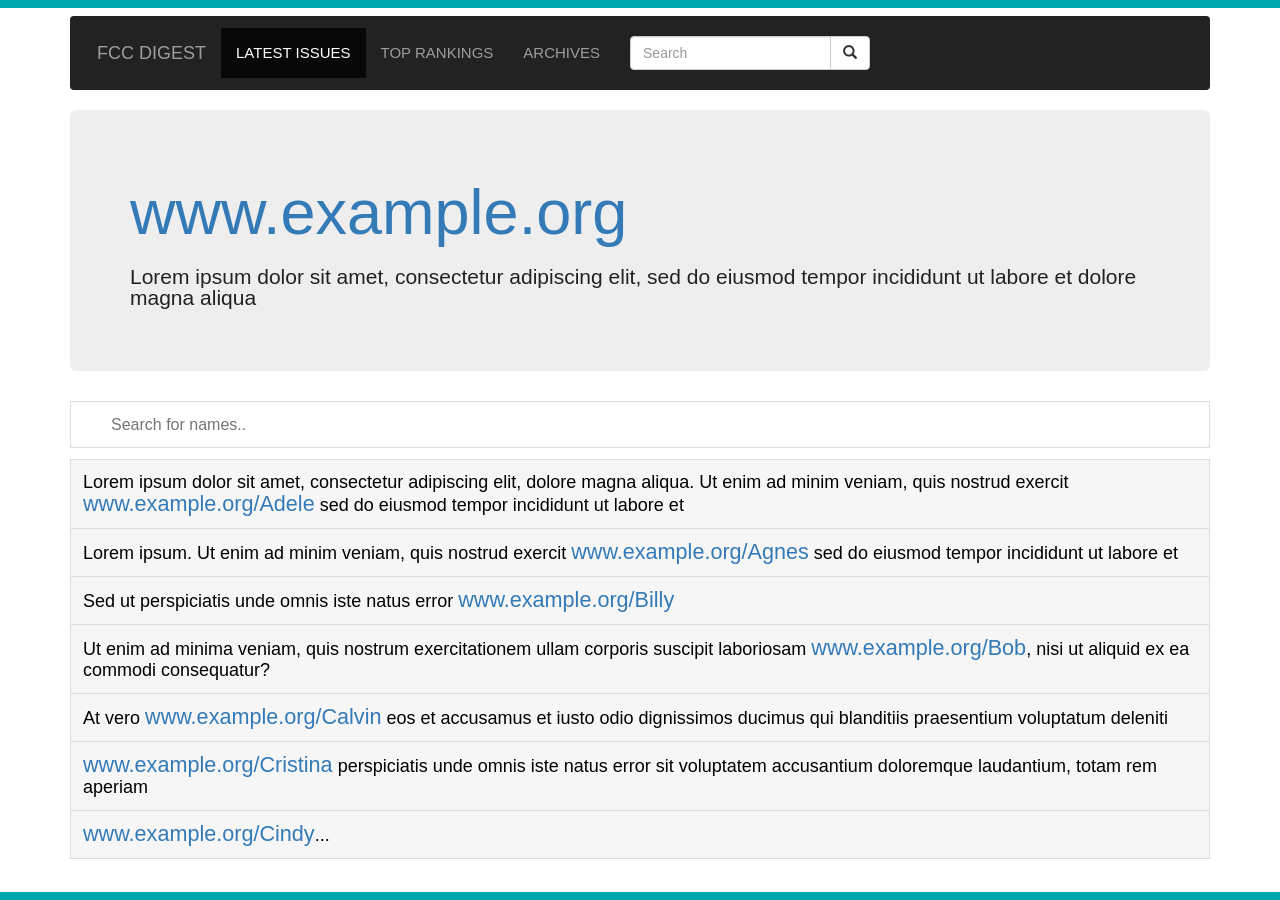
==== reference.html @ cb33bf66 "draft: first commit" ====
<!doctype html>

<html lang="en">

<head>
    <meta charset="utf-8">

    <title>FreeCodeCamp Digest</title>
    <meta name="description" content="FreeCodeCamp Digest">
    <meta name="Evaristo" content="SitePoint">

    <!-- Latest compiled and minified CSS -->
    <link rel="stylesheet" href="https://maxcdn.bootstrapcdn.com/bootstrap/3.3.7/css/bootstrap.min.css">
    <!--[if lt IE 9]>
    <script src="https://cdnjs.cloudflare.com/ajax/libs/html5shiv/3.7.3/html5shiv.js"></script>
  <![endif]-->
    <!--<link rel="stylesheet" href="css/styles.css?v=1.0">-->
    <link rel="stylesheet" href="css/styles2.css">
</head>

<body class="news index">

    <header>
        <!--            <div class="navbar easybar">
                <div class="menulinks" style="cursor:pointer" onclick="window.location.href='/'">
                    <a href="/"></a>
                </div>
                <div class="menulink"><a href="*" class="archives">ARCHIVES</a>
                    <span class="divisor">|</span>
                    <a href="*" class="search">SEARCH</a></div>
            </div>

-->
        <div class="container">

            <nav class="navbar navbar-inverse easybar">
                <!--http://stackoverflow.com/questions/18529274/change-navbar-color-in-twitter-bootstrap-3-->
                <div class="container-fluid">

                    <div class="navbar-header">
                        <a class="navbar-brand" href="index.html">FCC Digest</a>
                    </div>

                    <ul class="nav navbar-nav">
                        <li class="active"><a href="index.html">Latest Issues</a></li>
                        <li><a href="list.html">Top Rankings</a></li>
                        <li><a href="reference.html">Archives</a></li>
                    </ul>


                    <form class="navbar-form navbar-left easybar">
                        <div class="input-group">
                            <input type="text" class="form-control" placeholder="Search">
                            <div class="input-group-btn">
                                <button class="btn btn-default" type="submit">
<i class="glyphicon glyphicon-search"></i>
</button>
                            </div>
                        </div>
                    </form>

                </div>

            </nav>

        </div>

    </header>

    <main class="rankingpage">
        <div class="container">
            <div class="jumbotron jbtrchart">
                <h1><a href='#'>www.example.org</a></h1>
                <p>Lorem ipsum dolor sit amet, consectetur adipiscing elit, sed do eiusmod tempor incididunt ut labore et dolore magna aliqua</p>
                <p></p>
            </div>
            <!--<p>This is some text.</p>
            <p>This is another text.</p>-->
        </div>
    </main>

    <section>
        <div class=container>
            <input type="text" id="myInput" onkeyup="myFunction()" placeholder="Search for names..">

            <ul id="myUL2">
                <li>Lorem ipsum dolor sit amet, consectetur adipiscing elit, dolore magna aliqua. Ut enim ad minim veniam, quis nostrud exercit <a href="#"><span style='font-size:120%;'>www.example.org/Adele</span></a> sed do eiusmod tempor incididunt ut
                    labore et </li>
                <li>Lorem ipsum. Ut enim ad minim veniam, quis nostrud exercit <a href="#"><span style='font-size:120%;'>www.example.org/Agnes</span></a> sed do eiusmod tempor incididunt ut labore et </li>
                <li>Sed ut perspiciatis unde omnis iste natus error <a href="#"><span style='font-size:120%;'>www.example.org/Billy</span></a></li>
                <li>Ut enim ad minima veniam, quis nostrum exercitationem ullam corporis suscipit laboriosam <a href="#"><span style='font-size:120%;'>www.example.org/Bob</span></a>, nisi ut aliquid ex ea commodi consequatur?</li>
                <li>At vero <a href="#"><span style='font-size:120%;'>www.example.org/Calvin</span></a> eos et accusamus et iusto odio dignissimos ducimus qui blanditiis praesentium voluptatum deleniti</li>
                <li><a href="#"><span style='font-size:120%;'>www.example.org/Cristina</span></a> perspiciatis unde omnis iste natus error sit voluptatem accusantium doloremque laudantium, totam rem aperiam</li>
                <li><a href="#"><span style='font-size:120%;'>www.example.org/Cindy</span></a>...</li>
            </ul>
        </div>
    </section>

    <footer></footer>

    <div id="b-b"></div>







    <!-- jQuery library -->
    <script src="https://ajax.googleapis.com/ajax/libs/jquery/3.2.1/jquery.min.js"></script>
    <!-- Latest compiled JavaScript -->
    <script src="https://maxcdn.bootstrapcdn.com/bootstrap/3.3.7/js/bootstrap.min.js"></script>
    <!--<script src="js/scripts.js"></script>-->
    <script>
        function myFunction() {
            // Declare variables
            var input, filter, ul, li, a, i;
            input = document.getElementById('myInput');
            filter = input.value.toUpperCase();
            ul = document.getElementById("myUL2");
            li = ul.getElementsByTagName('li');

            // Loop through all list items, and hide those who don't match the search query
            for (i = 0; i < li.length; i++) {
                a = li[i].getElementsByTagName("a")[0];
                if (a.innerHTML.toUpperCase().indexOf(filter) > -1) {
                    li[i].style.display = "";
                } else {
                    li[i].style.display = "none";
                }
            }
        }
    </script>
</body>

</html>
---- css/styles.css ----
body.news.index {
    border-top-color: #00a9ae;
}

body {
    font-family: "Helevetica Neue", Arial;
    font-size: 15px;
    border-top: 8px solid #f4f4f4;
    position: relative;
    color: #222222;
    margin: 0px;
    line-height: 1.4em;
    padding-top: 8px;
    min-height: 100vh;
    display: block;
}

* {
    box-sizing: border-box;
}

div.easybar {
    padding: 12px;
    font-size: 15px;
    text-transform: uppercase;
    position: relative;
    /**float: left;
    line-height: 1.0em;
    font-weight: 500;**/
}

header {
    text-align: center;
}
---- css/styles2.css ----
/**https://bootstrapbay.com/blog/customize-bootstrap/**/

body.news.index {
    border-top-color: #00a9ae;
    border-bottom-color: #00a9ae;
}

body {
    font-family: "Helevetica Neue", Arial;
    font-size: 15px;
    border-top: 8px solid #f4f4f4;
    position: relative;
    color: #222222;
    margin: 0px;
    line-height: 1.4em;
    padding-top: 8px;
    min-height: 100vh;
    display: block;
}

* {
    box-sizing: border-box;
}

.navbar {
    border: 0px;
}

nav.easybar {
    padding: 12px;
    font-size: 15px;
    text-transform: uppercase;
    position: relative;
    /**float: left;
    line-height: 1.0em;
    font-weight: 500;**/
}

header {
    text-align: center;
}

#b-b {
    background-color: #00a9ae;
    position: absolute;
    bottom: 0px;
    height: 8px;
    width: 100%;
}

H1 {
    color: #00a9ae;
    line-height: 1.4em;
    font-size: 2.5em;
    font-weight: 300;
    display: block;
    font-size: 2em;
    -webkit-margin-before: 0.67em;
    -webkit-margin-after: 0.67em;
    -webkit-margin-start: 0px;
    -webkit-margin-end: 0px;
}

H1,
H2,
H3 {
    margin: 10px 0 10px 0;
}

column2 {
    -webkit-column-count: 2;
    -moz-column-count: 2;
    column-count: 2;
}

.columns {
    /* -webkit-column-gap: 20px; */
    -moz-column-gap: 20px;
    column-gap: 20px;
}

.recentlinks {
    padding: 3px;
    border: 1px solid #ccc;
    margin: 0px;
    border-radius: 5px;
}


/*.jbtrchart {
    max-height: 50px;
}*/

.chart {
    width: 100%;
    max-height: 100px;
}


/*------------------------------------------------------*/

#myInput {
    background-image: url('/css/searchicon.png');
    /* Add a search icon to input */
    background-position: 10px 12px;
    /* Position the search icon */
    background-repeat: no-repeat;
    /* Do not repeat the icon image */
    width: 100%;
    /* Full-width */
    font-size: 16px;
    /* Increase font-size */
    padding: 12px 20px 12px 40px;
    /* Add some padding */
    border: 1px solid #ddd;
    /* Add a grey border */
    margin-bottom: 12px;
    /* Add some space below the input */
}

#myUL,
#myUL2 {
    /* Remove default list styling */
    list-style-type: none;
    padding: 0;
    margin: 0;
}

#myUL li a {
    border: 1px solid #ddd;
    /* Add a border to all links */
    margin-top: -1px;
    /* Prevent double borders */
    background-color: #f6f6f6;
    /* Grey background color */
    padding: 12px;
    /* Add some padding */
    text-decoration: none;
    /* Remove default text underline */
    font-size: 18px;
    /* Increase the font-size */
    color: black;
    /* Add a black text color */
    display: block;
    /* Make it into a block element to fill the whole list */
}

#myUL li a.header {
    background-color: #e2e2e2;
    /* Add a darker background color for headers */
    cursor: default;
    /* Change cursor style */
}

#myUL li a:hover:not(.header) {
    background-color: #eee;
    /* Add a hover effect to all links, except for headers */
}

#myUL2 li {
    border: 1px solid #ddd;
    /* Add a border to all links */
    margin-top: -1px;
    /* Prevent double borders */
    background-color: #f6f6f6;
    /* Grey background color */
    padding: 12px;
    /* Add some padding */
    text-decoration: none;
    /* Remove default text underline */
    font-size: 18px;
    /* Increase the font-size */
    color: black;
    /* Add a black text color */
    display: block;
    /* Make it into a block element to fill the whole list */
}
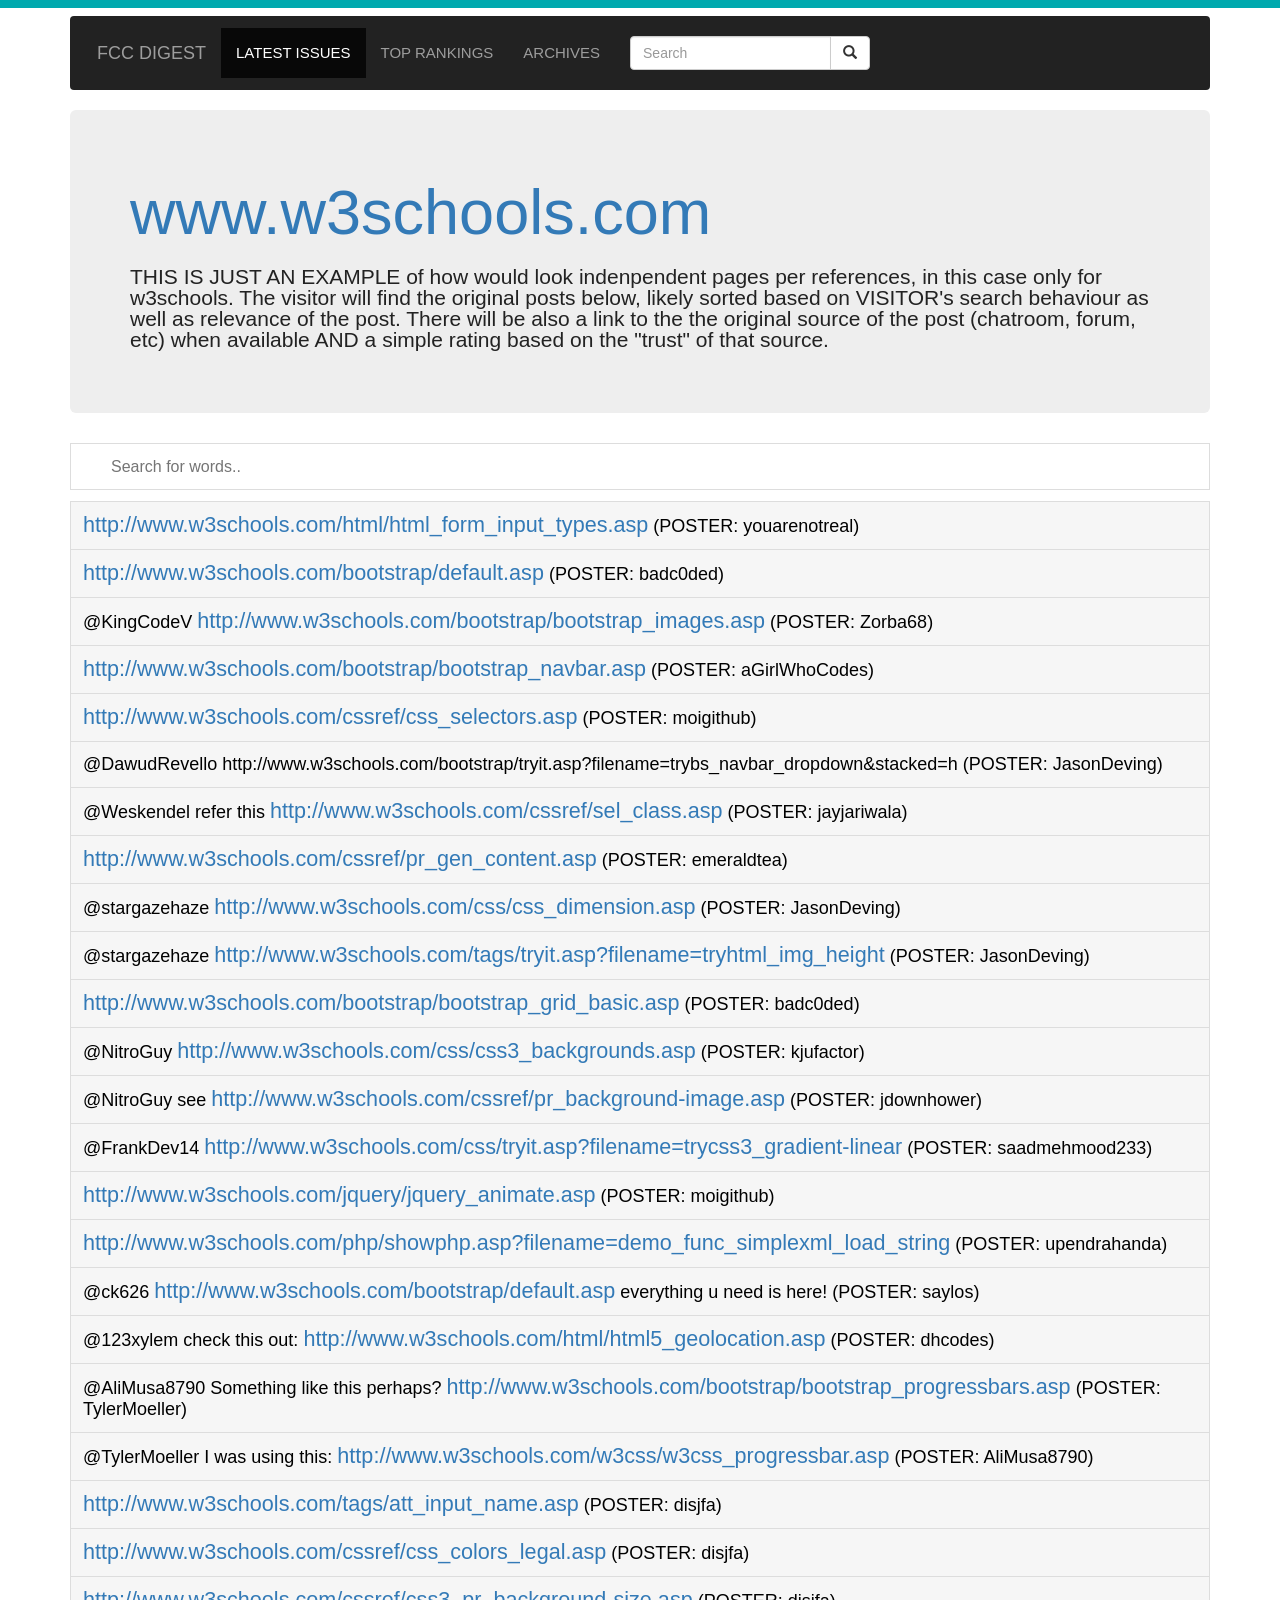
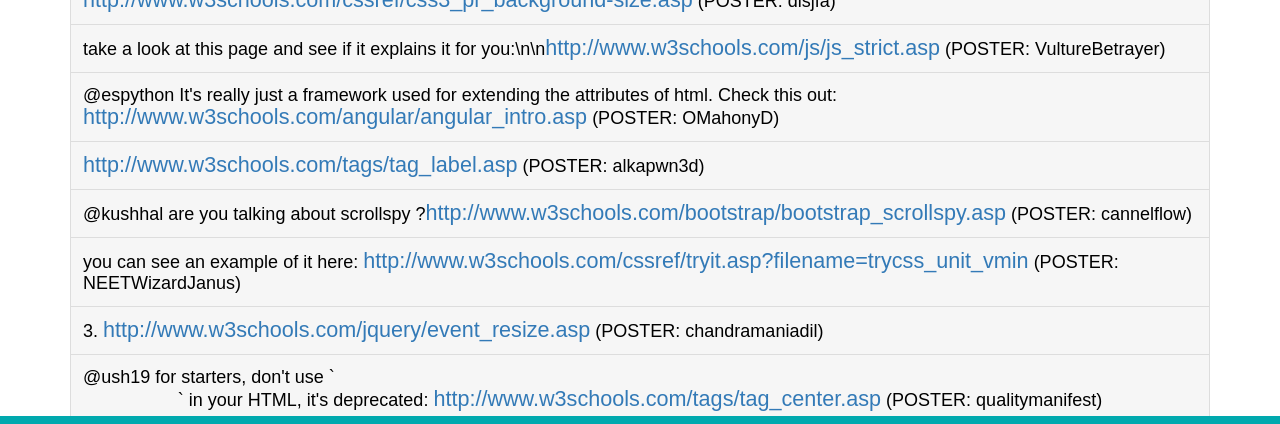
==== commit 6e955ade: "draft: using 'real data'; adding some user stories" ====
--- a/reference.html
+++ b/reference.html
@@ -43,7 +43,7 @@
 
                     <ul class="nav navbar-nav">
                         <li class="active"><a href="index.html">Latest Issues</a></li>
-                        <li><a href="list.html">Top Rankings</a></li>
+                        <li><a href="table.html">Top Rankings</a></li>
                         <li><a href="reference.html">Archives</a></li>
                     </ul>
 
@@ -70,8 +70,10 @@
     <main class="rankingpage">
         <div class="container">
             <div class="jumbotron jbtrchart">
-                <h1><a href='#'>www.example.org</a></h1>
-                <p>Lorem ipsum dolor sit amet, consectetur adipiscing elit, sed do eiusmod tempor incididunt ut labore et dolore magna aliqua</p>
+                <!--<h1><a href='#'>www.example.org</a></h1>-->
+                <h1><a href='#'>www.w3schools.com</a></h1>
+                <p>THIS IS JUST AN EXAMPLE of how would look indenpendent pages per references, in this case only for w3schools. The visitor will find the original posts below, likely sorted based on VISITOR's search behaviour as well as relevance of the
+                    post. There will be also a link to the the original source of the post (chatroom, forum, etc) when available AND a simple rating based on the "trust" of that source.</p>
                 <p></p>
             </div>
             <!--<p>This is some text.</p>
@@ -81,17 +83,48 @@
 
     <section>
         <div class=container>
-            <input type="text" id="myInput" onkeyup="myFunction()" placeholder="Search for names..">
+            <input type="text" id="myInput" onkeyup="myFunction()" placeholder="Search for words..">
 
             <ul id="myUL2">
-                <li>Lorem ipsum dolor sit amet, consectetur adipiscing elit, dolore magna aliqua. Ut enim ad minim veniam, quis nostrud exercit <a href="#"><span style='font-size:120%;'>www.example.org/Adele</span></a> sed do eiusmod tempor incididunt ut
+                <li><a href='#'><span style='font-size:120%;'>http://www.w3schools.com/html/html_form_input_types.asp</span></a> (POSTER: youarenotreal)</li>
+                <li><a href='#'><span style='font-size:120%;'>http://www.w3schools.com/bootstrap/default.asp</span></a> (POSTER: badc0ded)</li>
+                <li>@KingCodeV <a href='#'><span style='font-size:120%;'>http://www.w3schools.com/bootstrap/bootstrap_images.asp</span></a> (POSTER: Zorba68)</li>
+                <li><a href='#'><span style='font-size:120%;'>http://www.w3schools.com/bootstrap/bootstrap_navbar.asp</span></a> (POSTER: aGirlWhoCodes)</li>
+                <li><a href='#'><span style='font-size:120%;'>http://www.w3schools.com/cssref/css_selectors.asp</span></a> (POSTER: moigithub)</li>
+                <li>@DawudRevello http://www.w3schools.com/bootstrap/tryit.asp?filename=trybs_navbar_dropdown&stacked=h (POSTER: JasonDeving)</li>
+                <li>@Weskendel refer this <a href='#'><span style='font-size:120%;'>http://www.w3schools.com/cssref/sel_class.asp</span></a> (POSTER: jayjariwala)</li>
+                <li><a href='#'><span style='font-size:120%;'>http://www.w3schools.com/cssref/pr_gen_content.asp</span></a> (POSTER: emeraldtea)</li>
+                <li>@stargazehaze <a href='#'><span style='font-size:120%;'>http://www.w3schools.com/css/css_dimension.asp</span></a> (POSTER: JasonDeving)</li>
+                <li>@stargazehaze <a href='#'><span style='font-size:120%;'>http://www.w3schools.com/tags/tryit.asp?filename=tryhtml_img_height</span></a> (POSTER: JasonDeving)</li>
+                <li><a href='#'><span style='font-size:120%;'>http://www.w3schools.com/bootstrap/bootstrap_grid_basic.asp</span></a> (POSTER: badc0ded)</li>
+                <li>@NitroGuy <a href='#'><span style='font-size:120%;'>http://www.w3schools.com/css/css3_backgrounds.asp</span></a> (POSTER: kjufactor)</li>
+                <li>@NitroGuy see <a href='#'><span style='font-size:120%;'>http://www.w3schools.com/cssref/pr_background-image.asp</span></a> (POSTER: jdownhower)</li>
+                <li>@FrankDev14 <a href='#'><span style='font-size:120%;'>http://www.w3schools.com/css/tryit.asp?filename=trycss3_gradient-linear</span></a> (POSTER: saadmehmood233)</li>
+                <li><a href='#'><span style='font-size:120%;'>http://www.w3schools.com/jquery/jquery_animate.asp</span></a> (POSTER: moigithub)</li>
+                <li><a href='#'><span style='font-size:120%;'>http://www.w3schools.com/php/showphp.asp?filename=demo_func_simplexml_load_string</span></a> (POSTER: upendrahanda)</li>
+                <li>@ck626 <a href='#'><span style='font-size:120%;'>http://www.w3schools.com/bootstrap/default.asp</span></a> everything u need is here! (POSTER: saylos)</li>
+                <li>@123xylem check this out: <a href='#'><span style='font-size:120%;'>http://www.w3schools.com/html/html5_geolocation.asp</span></a> (POSTER: dhcodes)</li>
+                <li>@AliMusa8790 Something like this perhaps? <a href='#'><span style='font-size:120%;'>http://www.w3schools.com/bootstrap/bootstrap_progressbars.asp</span></a> (POSTER: TylerMoeller)</li>
+                <li>@TylerMoeller I was using this: <a href='#'><span style='font-size:120%;'>http://www.w3schools.com/w3css/w3css_progressbar.asp</span></a> (POSTER: AliMusa8790)</li>
+                <li><a href='#'><span style='font-size:120%;'>http://www.w3schools.com/tags/att_input_name.asp</span></a> (POSTER: disjfa)</li>
+                <li><a href='#'><span style='font-size:120%;'>http://www.w3schools.com/cssref/css_colors_legal.asp</span></a> (POSTER: disjfa)</li>
+                <li><a href='#'><span style='font-size:120%;'>http://www.w3schools.com/cssref/css3_pr_background-size.asp</span></a> (POSTER: disjfa)</li>
+                <li>take a look at this page and see if it explains it for you:\n\n<a href='#'><span style='font-size:120%;'>http://www.w3schools.com/js/js_strict.asp</span></a> (POSTER: VultureBetrayer)</li>
+                <li>@espython It's really just a framework used for extending the attributes of html. Check this out: <a href='#'><span style='font-size:120%;'>http://www.w3schools.com/angular/angular_intro.asp</span></a> (POSTER: OMahonyD)</li>
+                <li><a href='#'><span style='font-size:120%;'>http://www.w3schools.com/tags/tag_label.asp</span></a> (POSTER: alkapwn3d)</li>
+                <li>@kushhal are you talking about scrollspy ?<a href='#'><span style='font-size:120%;'>http://www.w3schools.com/bootstrap/bootstrap_scrollspy.asp</span></a> (POSTER: cannelflow)</li>
+                <li>you can see an example of it here: <a href='#'><span style='font-size:120%;'>http://www.w3schools.com/cssref/tryit.asp?filename=trycss_unit_vmin</span></a> (POSTER: NEETWizardJanus)</li>
+                <li>3. <a href='#'><span style='font-size:120%;'>http://www.w3schools.com/jquery/event_resize.asp</span></a> (POSTER: chandramaniadil)</li>
+                <li>@ush19 for starters, don't use `
+                    <center>` in your HTML, it's deprecated: <a href='#'><span style='font-size:120%;'>http://www.w3schools.com/tags/tag_center.asp</span></a> (POSTER: qualitymanifest)</li>
+                <!--<li>Lorem ipsum dolor sit amet, consectetur adipiscing elit, dolore magna aliqua. Ut enim ad minim veniam, quis nostrud exercit <a href="#"><span style='font-size:120%;'>www.example.org/Adele</span></a> sed do eiusmod tempor incididunt ut
                     labore et </li>
                 <li>Lorem ipsum. Ut enim ad minim veniam, quis nostrud exercit <a href="#"><span style='font-size:120%;'>www.example.org/Agnes</span></a> sed do eiusmod tempor incididunt ut labore et </li>
                 <li>Sed ut perspiciatis unde omnis iste natus error <a href="#"><span style='font-size:120%;'>www.example.org/Billy</span></a></li>
                 <li>Ut enim ad minima veniam, quis nostrum exercitationem ullam corporis suscipit laboriosam <a href="#"><span style='font-size:120%;'>www.example.org/Bob</span></a>, nisi ut aliquid ex ea commodi consequatur?</li>
                 <li>At vero <a href="#"><span style='font-size:120%;'>www.example.org/Calvin</span></a> eos et accusamus et iusto odio dignissimos ducimus qui blanditiis praesentium voluptatum deleniti</li>
                 <li><a href="#"><span style='font-size:120%;'>www.example.org/Cristina</span></a> perspiciatis unde omnis iste natus error sit voluptatem accusantium doloremque laudantium, totam rem aperiam</li>
-                <li><a href="#"><span style='font-size:120%;'>www.example.org/Cindy</span></a>...</li>
+                <li><a href="#"><span style='font-size:120%;'>www.example.org/Cindy</span></a>...</li>-->
             </ul>
         </div>
     </section>
@@ -122,8 +155,9 @@
 
             // Loop through all list items, and hide those who don't match the search query
             for (i = 0; i < li.length; i++) {
-                a = li[i].getElementsByTagName("a")[0];
-                if (a.innerHTML.toUpperCase().indexOf(filter) > -1) {
+                //a = li[i].getElementsByTagName("a")[0];
+                //if (a.innerHTML.toUpperCase().indexOf(filter) > -1) {
+                if (li[i].innerHTML.toUpperCase().indexOf(filter) > -1) {
                     li[i].style.display = "";
                 } else {
                     li[i].style.display = "none";
--- a/css/styles2.css
+++ b/css/styles2.css
@@ -118,43 +118,11 @@
     /* Add some space below the input */
 }
 
-#myUL,
 #myUL2 {
     /* Remove default list styling */
     list-style-type: none;
     padding: 0;
     margin: 0;
-}
-
-#myUL li a {
-    border: 1px solid #ddd;
-    /* Add a border to all links */
-    margin-top: -1px;
-    /* Prevent double borders */
-    background-color: #f6f6f6;
-    /* Grey background color */
-    padding: 12px;
-    /* Add some padding */
-    text-decoration: none;
-    /* Remove default text underline */
-    font-size: 18px;
-    /* Increase the font-size */
-    color: black;
-    /* Add a black text color */
-    display: block;
-    /* Make it into a block element to fill the whole list */
-}
-
-#myUL li a.header {
-    background-color: #e2e2e2;
-    /* Add a darker background color for headers */
-    cursor: default;
-    /* Change cursor style */
-}
-
-#myUL li a:hover:not(.header) {
-    background-color: #eee;
-    /* Add a hover effect to all links, except for headers */
 }
 
 #myUL2 li {
@@ -174,4 +142,41 @@
     /* Add a black text color */
     display: block;
     /* Make it into a block element to fill the whole list */
+}
+
+#myTable {
+    border-collapse: collapse;
+    /* Collapse borders */
+    width: 100%;
+    /* Full-width */
+    border: 1px solid #ddd;
+    /* Add a grey border */
+    font-size: 18px;
+    /* Increase font-size */
+}
+
+#myTable th,
+#myTable td {
+    text-align: left;
+    /* Left-align text */
+    padding: 12px;
+    /* Add padding */
+}
+
+#myTable tr {
+    /* Add a bottom border to all table rows */
+    border-bottom: 1px solid #ddd;
+}
+
+#myTable tr.header,
+#myTable tr:hover {
+    /* Add a grey background color to the table header and on hover */
+    background-color: #f1f1f1;
+}
+
+#myTable td.subheader {
+    background-color: #e2e2e2;
+    /* Add a darker background color for headers */
+    cursor: default;
+    /* Change cursor style */
 }
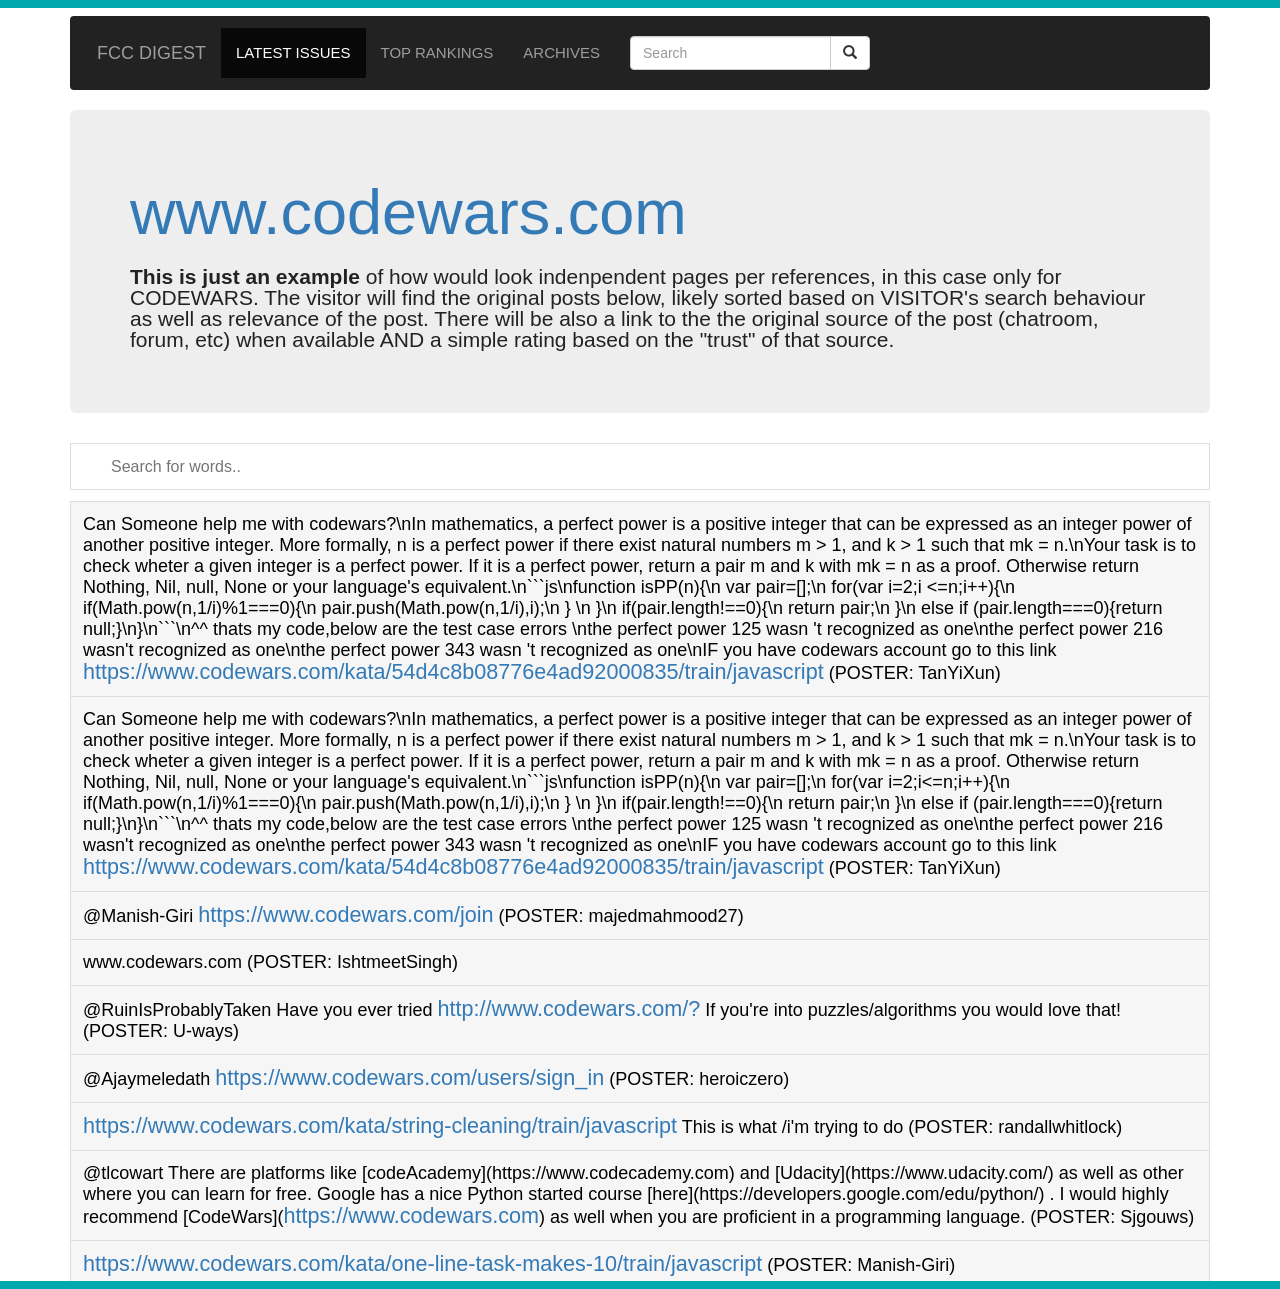
==== commit 4eff5347: "draft: using 'real data'; adding some user stories" ====
--- a/reference.html
+++ b/reference.html
@@ -71,9 +71,10 @@
         <div class="container">
             <div class="jumbotron jbtrchart">
                 <!--<h1><a href='#'>www.example.org</a></h1>-->
-                <h1><a href='#'>www.w3schools.com</a></h1>
-                <p>THIS IS JUST AN EXAMPLE of how would look indenpendent pages per references, in this case only for w3schools. The visitor will find the original posts below, likely sorted based on VISITOR's search behaviour as well as relevance of the
-                    post. There will be also a link to the the original source of the post (chatroom, forum, etc) when available AND a simple rating based on the "trust" of that source.</p>
+                <!--<h1><a href='#'>www.w3schools.com</a></h1>-->
+                <h1><a href='#'>www.codewars.com</a></h1>
+                <p><b>This is just an example</b> of how would look indenpendent pages per references, in this case only for CODEWARS. The visitor will find the original posts below, likely sorted based on VISITOR's search behaviour as well as relevance
+                    of the post. There will be also a link to the the original source of the post (chatroom, forum, etc) when available AND a simple rating based on the "trust" of that source.</p>
                 <p></p>
             </div>
             <!--<p>This is some text.</p>
@@ -86,7 +87,22 @@
             <input type="text" id="myInput" onkeyup="myFunction()" placeholder="Search for words..">
 
             <ul id="myUL2">
-                <li><a href='#'><span style='font-size:120%;'>http://www.w3schools.com/html/html_form_input_types.asp</span></a> (POSTER: youarenotreal)</li>
+                <li>Can Someone help me with codewars?\nIn mathematics, a perfect power is a positive integer that can be expressed as an integer power of another positive integer. More formally, n is a perfect power if there exist natural numbers m > 1,
+                    and k > 1 such that mk = n.\nYour task is to check wheter a given integer is a perfect power. If it is a perfect power, return a pair m and k with mk = n as a proof. Otherwise return Nothing, Nil, null, None or your language's equivalent.\n```js\nfunction
+                    isPP(n){\n var pair=[];\n for(var i=2;i
+                    <=n;i++){\n if(Math.pow(n,1/i)%1===0){\n pair.push(Math.pow(n,1/i),i);\n } \n }\n if(pair.length!==0){\n return pair;\n }\n else if (pair.length===0){return null;}\n}\n```\n^^ thats my code,below are the test case errors \nthe perfect power 125 wasn
+                        't recognized as one\nthe perfect power 216 wasn't recognized as one\nthe perfect power 343 wasn 't recognized as one\nIF you have codewars  account go to this link <a href='# '><span style='font-size:120%;
+                        '>https://www.codewars.com/kata/54d4c8b08776e4ad92000835/train/javascript</span></a> (POSTER: TanYiXun)</li><li>Can Someone help me with codewars?\nIn mathematics, a perfect power is a positive integer that can be expressed as an integer power of another positive integer. More formally, n is a perfect power if there exist natural numbers m > 1, and k > 1 such that mk = n.\nYour task is to check wheter a given integer is a perfect power. If it is a perfect power, return a pair m and k with mk = n as a proof. Otherwise return Nothing, Nil, null, None or your language's equivalent.\n```js\nfunction isPP(n){\n var pair=[];\n for(var i=2;i<=n;i++){\n if(Math.pow(n,1/i)%1===0){\n pair.push(Math.pow(n,1/i),i);\n } \n }\n if(pair.length!==0){\n return pair;\n }\n else if (pair.length===0){return null;}\n}\n```\n^^
+                        thats my code,below are the test case errors \nthe perfect power 125 wasn 't recognized as one\nthe perfect power 216 wasn't recognized as one\nthe perfect power 343 wasn
+                        't recognized as one\nIF you have codewars  account go to this link <a href='# '><span style='font-size:120%; '>https://www.codewars.com/kata/54d4c8b08776e4ad92000835/train/javascript</span></a> (POSTER: TanYiXun)</li><li>@Manish-Giri <a href='# '><span style='font-size:120%;
+                        '>https://www.codewars.com/join</span></a> (POSTER: majedmahmood27)</li><li>www.codewars.com (POSTER: IshtmeetSingh)</li><li>@RuinIsProbablyTaken Have you ever tried <a href='# '><span style='font-size:120%; '>http://www.codewars.com/?</span></a> If you're into puzzles/algorithms you would love that! (POSTER: U-ways)</li>
+                        <li>@Ajaymeledath <a href='#'><span style='font-size:120%;'>https://www.codewars.com/users/sign_in</span></a> (POSTER: heroiczero)</li>
+                        <li> <a href='#'><span style='font-size:120%;'>https://www.codewars.com/kata/string-cleaning/train/javascript</span></a> This is what /i'm trying to do (POSTER: randallwhitlock)</li>
+                        <li>@tlcowart There are platforms like [codeAcademy](https://www.codecademy.com) and [Udacity](https://www.udacity.com/) as well as other where you can learn for free. Google has a nice Python started course [here](https://developers.google.com/edu/python/)
+                            . I would highly recommend [CodeWars](<a href='#'><span style='font-size:120%;'>https://www.codewars.com</span></a>) as well when you are proficient in a programming language. (POSTER: Sjgouws)</li>
+                        <li><a href='#'><span style='font-size:120%;'>https://www.codewars.com/kata/one-line-task-makes-10/train/javascript</span></a> (POSTER: Manish-Giri)</li>
+
+                        <!--<li><a href='#'><span style='font-size:120%;'>http://www.w3schools.com/html/html_form_input_types.asp</span></a> (POSTER: youarenotreal)</li>
                 <li><a href='#'><span style='font-size:120%;'>http://www.w3schools.com/bootstrap/default.asp</span></a> (POSTER: badc0ded)</li>
                 <li>@KingCodeV <a href='#'><span style='font-size:120%;'>http://www.w3schools.com/bootstrap/bootstrap_images.asp</span></a> (POSTER: Zorba68)</li>
                 <li><a href='#'><span style='font-size:120%;'>http://www.w3schools.com/bootstrap/bootstrap_navbar.asp</span></a> (POSTER: aGirlWhoCodes)</li>
@@ -116,8 +132,8 @@
                 <li>you can see an example of it here: <a href='#'><span style='font-size:120%;'>http://www.w3schools.com/cssref/tryit.asp?filename=trycss_unit_vmin</span></a> (POSTER: NEETWizardJanus)</li>
                 <li>3. <a href='#'><span style='font-size:120%;'>http://www.w3schools.com/jquery/event_resize.asp</span></a> (POSTER: chandramaniadil)</li>
                 <li>@ush19 for starters, don't use `
-                    <center>` in your HTML, it's deprecated: <a href='#'><span style='font-size:120%;'>http://www.w3schools.com/tags/tag_center.asp</span></a> (POSTER: qualitymanifest)</li>
-                <!--<li>Lorem ipsum dolor sit amet, consectetur adipiscing elit, dolore magna aliqua. Ut enim ad minim veniam, quis nostrud exercit <a href="#"><span style='font-size:120%;'>www.example.org/Adele</span></a> sed do eiusmod tempor incididunt ut
+                    <center>` in your HTML, it's deprecated: <a href='#'><span style='font-size:120%;'>http://www.w3schools.com/tags/tag_center.asp</span></a> (POSTER: qualitymanifest)</li>-->
+                        <!--<li>Lorem ipsum dolor sit amet, consectetur adipiscing elit, dolore magna aliqua. Ut enim ad minim veniam, quis nostrud exercit <a href="#"><span style='font-size:120%;'>www.example.org/Adele</span></a> sed do eiusmod tempor incididunt ut
                     labore et </li>
                 <li>Lorem ipsum. Ut enim ad minim veniam, quis nostrud exercit <a href="#"><span style='font-size:120%;'>www.example.org/Agnes</span></a> sed do eiusmod tempor incididunt ut labore et </li>
                 <li>Sed ut perspiciatis unde omnis iste natus error <a href="#"><span style='font-size:120%;'>www.example.org/Billy</span></a></li>
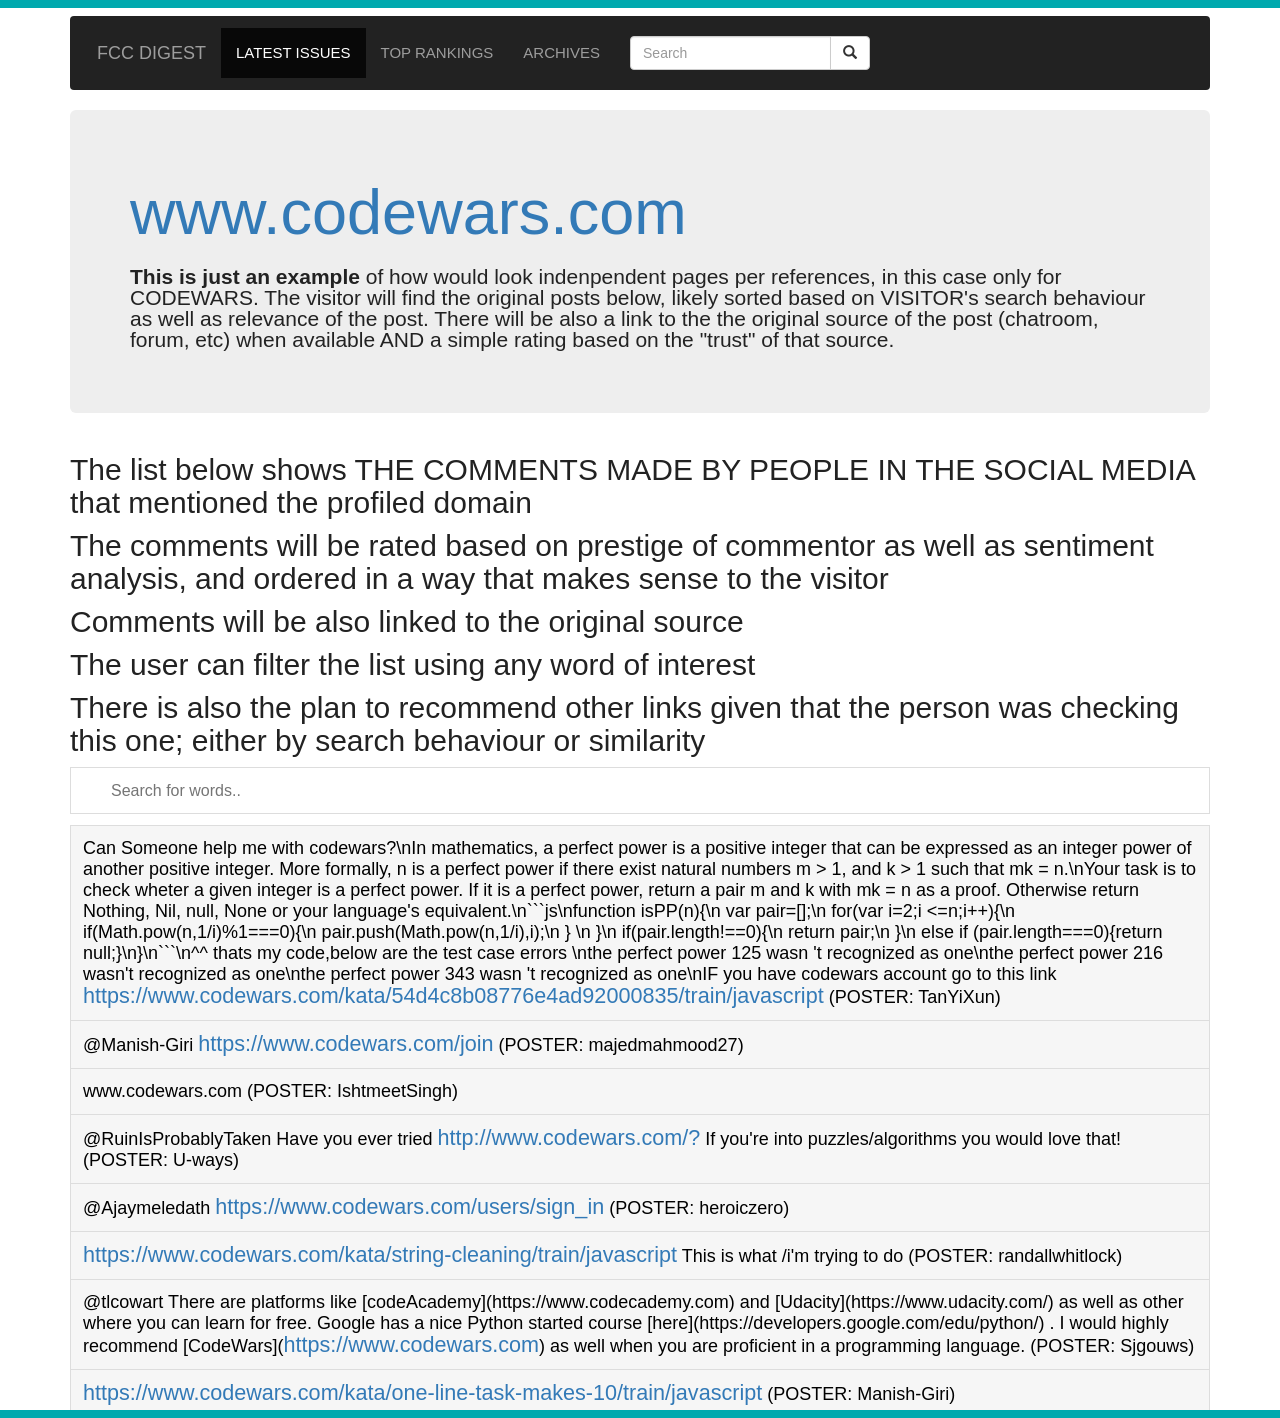
==== commit 7abee292: "draft: using 'real data'; adding some user stories" ====
--- a/reference.html
+++ b/reference.html
@@ -84,6 +84,12 @@
 
     <section>
         <div class=container>
+
+            <h2>The list below shows THE COMMENTS MADE BY PEOPLE IN THE SOCIAL MEDIA that mentioned the profiled domain</h2>
+            <h2>The comments will be rated based on prestige of commentor as well as sentiment analysis, and ordered in a way that makes sense to the visitor</h2>
+            <h2>Comments will be also linked to the original source</h2>
+            <h2>The user can filter the list using any word of interest</h2>
+            <h2>There is also the plan to recommend other links given that the person was checking this one; either by search behaviour or similarity</h2>
             <input type="text" id="myInput" onkeyup="myFunction()" placeholder="Search for words..">
 
             <ul id="myUL2">
@@ -91,11 +97,10 @@
                     and k > 1 such that mk = n.\nYour task is to check wheter a given integer is a perfect power. If it is a perfect power, return a pair m and k with mk = n as a proof. Otherwise return Nothing, Nil, null, None or your language's equivalent.\n```js\nfunction
                     isPP(n){\n var pair=[];\n for(var i=2;i
                     <=n;i++){\n if(Math.pow(n,1/i)%1===0){\n pair.push(Math.pow(n,1/i),i);\n } \n }\n if(pair.length!==0){\n return pair;\n }\n else if (pair.length===0){return null;}\n}\n```\n^^ thats my code,below are the test case errors \nthe perfect power 125 wasn
-                        't recognized as one\nthe perfect power 216 wasn't recognized as one\nthe perfect power 343 wasn 't recognized as one\nIF you have codewars  account go to this link <a href='# '><span style='font-size:120%;
-                        '>https://www.codewars.com/kata/54d4c8b08776e4ad92000835/train/javascript</span></a> (POSTER: TanYiXun)</li><li>Can Someone help me with codewars?\nIn mathematics, a perfect power is a positive integer that can be expressed as an integer power of another positive integer. More formally, n is a perfect power if there exist natural numbers m > 1, and k > 1 such that mk = n.\nYour task is to check wheter a given integer is a perfect power. If it is a perfect power, return a pair m and k with mk = n as a proof. Otherwise return Nothing, Nil, null, None or your language's equivalent.\n```js\nfunction isPP(n){\n var pair=[];\n for(var i=2;i<=n;i++){\n if(Math.pow(n,1/i)%1===0){\n pair.push(Math.pow(n,1/i),i);\n } \n }\n if(pair.length!==0){\n return pair;\n }\n else if (pair.length===0){return null;}\n}\n```\n^^
-                        thats my code,below are the test case errors \nthe perfect power 125 wasn 't recognized as one\nthe perfect power 216 wasn't recognized as one\nthe perfect power 343 wasn
-                        't recognized as one\nIF you have codewars  account go to this link <a href='# '><span style='font-size:120%; '>https://www.codewars.com/kata/54d4c8b08776e4ad92000835/train/javascript</span></a> (POSTER: TanYiXun)</li><li>@Manish-Giri <a href='# '><span style='font-size:120%;
-                        '>https://www.codewars.com/join</span></a> (POSTER: majedmahmood27)</li><li>www.codewars.com (POSTER: IshtmeetSingh)</li><li>@RuinIsProbablyTaken Have you ever tried <a href='# '><span style='font-size:120%; '>http://www.codewars.com/?</span></a> If you're into puzzles/algorithms you would love that! (POSTER: U-ways)</li>
+                        't recognized as one\nthe perfect power 216 wasn't recognized as one\nthe perfect power 343 wasn 't recognized as one\nIF you have codewars  account go to this link <a href='# '><span style='font-size:120%; '>https://www.codewars.com/kata/54d4c8b08776e4ad92000835/train/javascript</span></a> (POSTER: TanYiXun)</li>
+                        <li>@Manish-Giri <a href='# '><span style='font-size:120%; '>https://www.codewars.com/join</span></a> (POSTER: majedmahmood27)</li>
+                        <li>www.codewars.com (POSTER: IshtmeetSingh)</li>
+                        <li>@RuinIsProbablyTaken Have you ever tried <a href='# '><span style='font-size:120%; '>http://www.codewars.com/?</span></a> If you're into puzzles/algorithms you would love that! (POSTER: U-ways)</li>
                         <li>@Ajaymeledath <a href='#'><span style='font-size:120%;'>https://www.codewars.com/users/sign_in</span></a> (POSTER: heroiczero)</li>
                         <li> <a href='#'><span style='font-size:120%;'>https://www.codewars.com/kata/string-cleaning/train/javascript</span></a> This is what /i'm trying to do (POSTER: randallwhitlock)</li>
                         <li>@tlcowart There are platforms like [codeAcademy](https://www.codecademy.com) and [Udacity](https://www.udacity.com/) as well as other where you can learn for free. Google has a nice Python started course [here](https://developers.google.com/edu/python/)
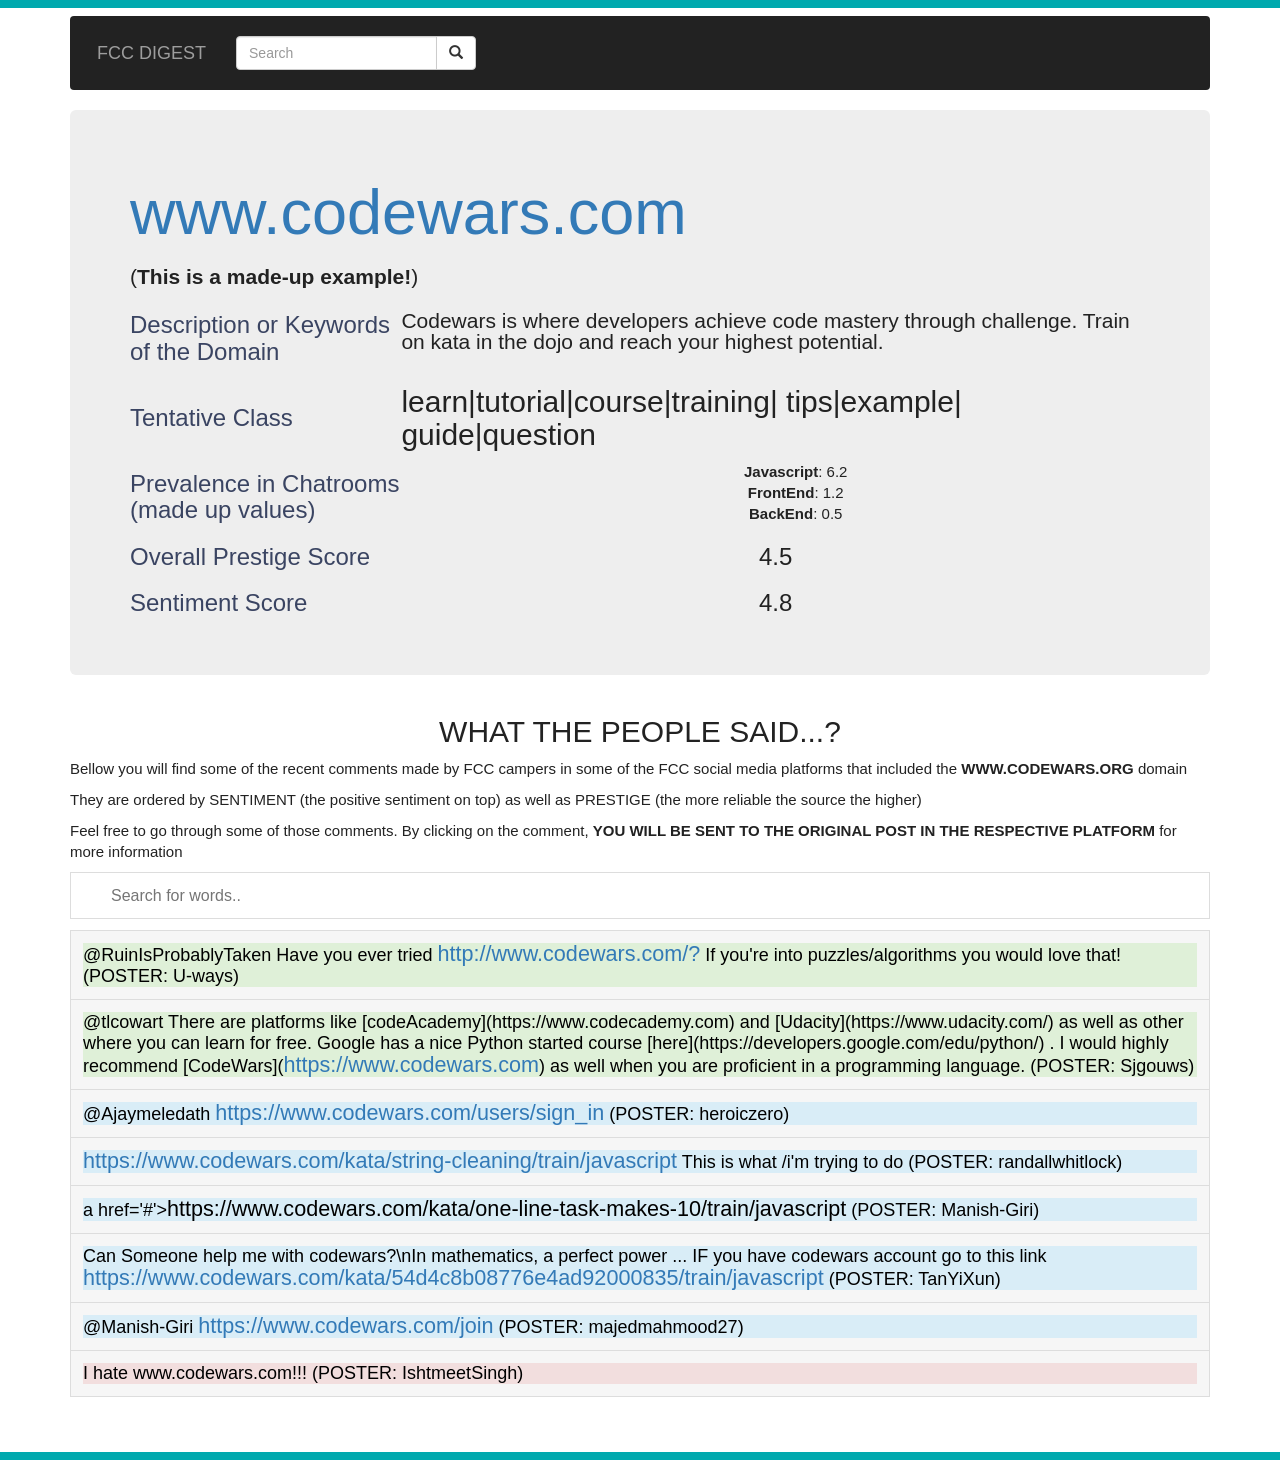
==== commit e097b85b: "draft: js+bend+fend; improving design sketch" ====
--- a/reference.html
+++ b/reference.html
@@ -40,12 +40,6 @@
                     <div class="navbar-header">
                         <a class="navbar-brand" href="index.html">FCC Digest</a>
                     </div>
-
-                    <ul class="nav navbar-nav">
-                        <li class="active"><a href="index.html">Latest Issues</a></li>
-                        <li><a href="table.html">Top Rankings</a></li>
-                        <li><a href="reference.html">Archives</a></li>
-                    </ul>
 
 
                     <form class="navbar-form navbar-left easybar">
@@ -73,9 +67,54 @@
                 <!--<h1><a href='#'>www.example.org</a></h1>-->
                 <!--<h1><a href='#'>www.w3schools.com</a></h1>-->
                 <h1><a href='#'>www.codewars.com</a></h1>
-                <p><b>This is just an example</b> of how would look indenpendent pages per references, in this case only for CODEWARS. The visitor will find the original posts below, likely sorted based on VISITOR's search behaviour as well as relevance
-                    of the post. There will be also a link to the the original source of the post (chatroom, forum, etc) when available AND a simple rating based on the "trust" of that source.</p>
-                <p></p>
+                <p>(<b>This is a made-up example!</b>)</p>
+                <table>
+                    <tr>
+                        <td>
+                            <h3 style='color:#3A4462;'>Description or Keywords of the Domain</h3>
+                        </td>
+                        <td>
+                            <p>Codewars is where developers achieve code mastery through challenge. Train on kata in the dojo and reach your highest potential.</p>
+                        </td>
+                    </tr>
+                    <tr>
+                        <td>
+                            <h3 style='color:#3A4462;'>Tentative Class</h3>
+                        </td>
+                        <td>
+                            <h2>learn|tutorial|course|training| tips|example| guide|question</h2>
+                        </td>
+                    </tr>
+                    <tr>
+                        <td>
+                            <h3 style='color:#3A4462;'>Prevalence in Chatrooms (made up values)</h3>
+                        </td>
+                        <td style='text-align:center;'>
+                            <ul style='list-style-type: none;'>
+                                <li><b>Javascript</b>: 6.2</li>
+                                <li><b>FrontEnd</b>: 1.2</li>
+                                <li><b>BackEnd</b>: 0.5</li>
+                            </ul>
+                        </td>
+                    </tr>
+                    <tr>
+                        <td>
+                            <h3 style='color:#3A4462;'>Overall Prestige Score</h3>
+                        </td>
+                        <td style='text-align:center;'>
+                            <h3>4.5</h3>
+                        </td>
+                    </tr>
+                    <tr>
+                        <td>
+                            <h3 style='color:#3A4462;'>Sentiment Score</h3>
+                        </td>
+                        <td style='text-align:center;'>
+                            <h3>4.8</h3>
+                        </td>
+                    </tr>
+
+                </table>
             </div>
             <!--<p>This is some text.</p>
             <p>This is another text.</p>-->
@@ -85,68 +124,45 @@
     <section>
         <div class=container>
 
-            <h2>The list below shows THE COMMENTS MADE BY PEOPLE IN THE SOCIAL MEDIA that mentioned the profiled domain</h2>
-            <h2>The comments will be rated based on prestige of commentor as well as sentiment analysis, and ordered in a way that makes sense to the visitor</h2>
-            <h2>Comments will be also linked to the original source</h2>
-            <h2>The user can filter the list using any word of interest</h2>
-            <h2>There is also the plan to recommend other links given that the person was checking this one; either by search behaviour or similarity</h2>
+            <div style='text-align:center;'>
+                <h2>WHAT THE PEOPLE SAID...?</h2>
+            </div>
+            <p>Bellow you will find some of the recent comments made by FCC campers in some of the FCC social media platforms that included the <b>WWW.CODEWARS.ORG</b> domain</p>
+            <p>They are ordered by SENTIMENT (the positive sentiment on top) as well as PRESTIGE (the more reliable the source the higher)</p>
+            <p>Feel free to go through some of those comments. By clicking on the comment, <b>YOU WILL BE SENT TO THE ORIGINAL POST IN THE RESPECTIVE PLATFORM</b> for more information</p>
             <input type="text" id="myInput" onkeyup="myFunction()" placeholder="Search for words..">
 
             <ul id="myUL2">
-                <li>Can Someone help me with codewars?\nIn mathematics, a perfect power is a positive integer that can be expressed as an integer power of another positive integer. More formally, n is a perfect power if there exist natural numbers m > 1,
-                    and k > 1 such that mk = n.\nYour task is to check wheter a given integer is a perfect power. If it is a perfect power, return a pair m and k with mk = n as a proof. Otherwise return Nothing, Nil, null, None or your language's equivalent.\n```js\nfunction
-                    isPP(n){\n var pair=[];\n for(var i=2;i
-                    <=n;i++){\n if(Math.pow(n,1/i)%1===0){\n pair.push(Math.pow(n,1/i),i);\n } \n }\n if(pair.length!==0){\n return pair;\n }\n else if (pair.length===0){return null;}\n}\n```\n^^ thats my code,below are the test case errors \nthe perfect power 125 wasn
-                        't recognized as one\nthe perfect power 216 wasn't recognized as one\nthe perfect power 343 wasn 't recognized as one\nIF you have codewars  account go to this link <a href='# '><span style='font-size:120%; '>https://www.codewars.com/kata/54d4c8b08776e4ad92000835/train/javascript</span></a> (POSTER: TanYiXun)</li>
-                        <li>@Manish-Giri <a href='# '><span style='font-size:120%; '>https://www.codewars.com/join</span></a> (POSTER: majedmahmood27)</li>
-                        <li>www.codewars.com (POSTER: IshtmeetSingh)</li>
-                        <li>@RuinIsProbablyTaken Have you ever tried <a href='# '><span style='font-size:120%; '>http://www.codewars.com/?</span></a> If you're into puzzles/algorithms you would love that! (POSTER: U-ways)</li>
-                        <li>@Ajaymeledath <a href='#'><span style='font-size:120%;'>https://www.codewars.com/users/sign_in</span></a> (POSTER: heroiczero)</li>
-                        <li> <a href='#'><span style='font-size:120%;'>https://www.codewars.com/kata/string-cleaning/train/javascript</span></a> This is what /i'm trying to do (POSTER: randallwhitlock)</li>
-                        <li>@tlcowart There are platforms like [codeAcademy](https://www.codecademy.com) and [Udacity](https://www.udacity.com/) as well as other where you can learn for free. Google has a nice Python started course [here](https://developers.google.com/edu/python/)
-                            . I would highly recommend [CodeWars](<a href='#'><span style='font-size:120%;'>https://www.codewars.com</span></a>) as well when you are proficient in a programming language. (POSTER: Sjgouws)</li>
-                        <li><a href='#'><span style='font-size:120%;'>https://www.codewars.com/kata/one-line-task-makes-10/train/javascript</span></a> (POSTER: Manish-Giri)</li>
-
-                        <!--<li><a href='#'><span style='font-size:120%;'>http://www.w3schools.com/html/html_form_input_types.asp</span></a> (POSTER: youarenotreal)</li>
-                <li><a href='#'><span style='font-size:120%;'>http://www.w3schools.com/bootstrap/default.asp</span></a> (POSTER: badc0ded)</li>
-                <li>@KingCodeV <a href='#'><span style='font-size:120%;'>http://www.w3schools.com/bootstrap/bootstrap_images.asp</span></a> (POSTER: Zorba68)</li>
-                <li><a href='#'><span style='font-size:120%;'>http://www.w3schools.com/bootstrap/bootstrap_navbar.asp</span></a> (POSTER: aGirlWhoCodes)</li>
-                <li><a href='#'><span style='font-size:120%;'>http://www.w3schools.com/cssref/css_selectors.asp</span></a> (POSTER: moigithub)</li>
-                <li>@DawudRevello http://www.w3schools.com/bootstrap/tryit.asp?filename=trybs_navbar_dropdown&stacked=h (POSTER: JasonDeving)</li>
-                <li>@Weskendel refer this <a href='#'><span style='font-size:120%;'>http://www.w3schools.com/cssref/sel_class.asp</span></a> (POSTER: jayjariwala)</li>
-                <li><a href='#'><span style='font-size:120%;'>http://www.w3schools.com/cssref/pr_gen_content.asp</span></a> (POSTER: emeraldtea)</li>
-                <li>@stargazehaze <a href='#'><span style='font-size:120%;'>http://www.w3schools.com/css/css_dimension.asp</span></a> (POSTER: JasonDeving)</li>
-                <li>@stargazehaze <a href='#'><span style='font-size:120%;'>http://www.w3schools.com/tags/tryit.asp?filename=tryhtml_img_height</span></a> (POSTER: JasonDeving)</li>
-                <li><a href='#'><span style='font-size:120%;'>http://www.w3schools.com/bootstrap/bootstrap_grid_basic.asp</span></a> (POSTER: badc0ded)</li>
-                <li>@NitroGuy <a href='#'><span style='font-size:120%;'>http://www.w3schools.com/css/css3_backgrounds.asp</span></a> (POSTER: kjufactor)</li>
-                <li>@NitroGuy see <a href='#'><span style='font-size:120%;'>http://www.w3schools.com/cssref/pr_background-image.asp</span></a> (POSTER: jdownhower)</li>
-                <li>@FrankDev14 <a href='#'><span style='font-size:120%;'>http://www.w3schools.com/css/tryit.asp?filename=trycss3_gradient-linear</span></a> (POSTER: saadmehmood233)</li>
-                <li><a href='#'><span style='font-size:120%;'>http://www.w3schools.com/jquery/jquery_animate.asp</span></a> (POSTER: moigithub)</li>
-                <li><a href='#'><span style='font-size:120%;'>http://www.w3schools.com/php/showphp.asp?filename=demo_func_simplexml_load_string</span></a> (POSTER: upendrahanda)</li>
-                <li>@ck626 <a href='#'><span style='font-size:120%;'>http://www.w3schools.com/bootstrap/default.asp</span></a> everything u need is here! (POSTER: saylos)</li>
-                <li>@123xylem check this out: <a href='#'><span style='font-size:120%;'>http://www.w3schools.com/html/html5_geolocation.asp</span></a> (POSTER: dhcodes)</li>
-                <li>@AliMusa8790 Something like this perhaps? <a href='#'><span style='font-size:120%;'>http://www.w3schools.com/bootstrap/bootstrap_progressbars.asp</span></a> (POSTER: TylerMoeller)</li>
-                <li>@TylerMoeller I was using this: <a href='#'><span style='font-size:120%;'>http://www.w3schools.com/w3css/w3css_progressbar.asp</span></a> (POSTER: AliMusa8790)</li>
-                <li><a href='#'><span style='font-size:120%;'>http://www.w3schools.com/tags/att_input_name.asp</span></a> (POSTER: disjfa)</li>
-                <li><a href='#'><span style='font-size:120%;'>http://www.w3schools.com/cssref/css_colors_legal.asp</span></a> (POSTER: disjfa)</li>
-                <li><a href='#'><span style='font-size:120%;'>http://www.w3schools.com/cssref/css3_pr_background-size.asp</span></a> (POSTER: disjfa)</li>
-                <li>take a look at this page and see if it explains it for you:\n\n<a href='#'><span style='font-size:120%;'>http://www.w3schools.com/js/js_strict.asp</span></a> (POSTER: VultureBetrayer)</li>
-                <li>@espython It's really just a framework used for extending the attributes of html. Check this out: <a href='#'><span style='font-size:120%;'>http://www.w3schools.com/angular/angular_intro.asp</span></a> (POSTER: OMahonyD)</li>
-                <li><a href='#'><span style='font-size:120%;'>http://www.w3schools.com/tags/tag_label.asp</span></a> (POSTER: alkapwn3d)</li>
-                <li>@kushhal are you talking about scrollspy ?<a href='#'><span style='font-size:120%;'>http://www.w3schools.com/bootstrap/bootstrap_scrollspy.asp</span></a> (POSTER: cannelflow)</li>
-                <li>you can see an example of it here: <a href='#'><span style='font-size:120%;'>http://www.w3schools.com/cssref/tryit.asp?filename=trycss_unit_vmin</span></a> (POSTER: NEETWizardJanus)</li>
-                <li>3. <a href='#'><span style='font-size:120%;'>http://www.w3schools.com/jquery/event_resize.asp</span></a> (POSTER: chandramaniadil)</li>
-                <li>@ush19 for starters, don't use `
-                    <center>` in your HTML, it's deprecated: <a href='#'><span style='font-size:120%;'>http://www.w3schools.com/tags/tag_center.asp</span></a> (POSTER: qualitymanifest)</li>-->
-                        <!--<li>Lorem ipsum dolor sit amet, consectetur adipiscing elit, dolore magna aliqua. Ut enim ad minim veniam, quis nostrud exercit <a href="#"><span style='font-size:120%;'>www.example.org/Adele</span></a> sed do eiusmod tempor incididunt ut
-                    labore et </li>
-                <li>Lorem ipsum. Ut enim ad minim veniam, quis nostrud exercit <a href="#"><span style='font-size:120%;'>www.example.org/Agnes</span></a> sed do eiusmod tempor incididunt ut labore et </li>
-                <li>Sed ut perspiciatis unde omnis iste natus error <a href="#"><span style='font-size:120%;'>www.example.org/Billy</span></a></li>
-                <li>Ut enim ad minima veniam, quis nostrum exercitationem ullam corporis suscipit laboriosam <a href="#"><span style='font-size:120%;'>www.example.org/Bob</span></a>, nisi ut aliquid ex ea commodi consequatur?</li>
-                <li>At vero <a href="#"><span style='font-size:120%;'>www.example.org/Calvin</span></a> eos et accusamus et iusto odio dignissimos ducimus qui blanditiis praesentium voluptatum deleniti</li>
-                <li><a href="#"><span style='font-size:120%;'>www.example.org/Cristina</span></a> perspiciatis unde omnis iste natus error sit voluptatem accusantium doloremque laudantium, totam rem aperiam</li>
-                <li><a href="#"><span style='font-size:120%;'>www.example.org/Cindy</span></a>...</li>-->
+                <li>
+                    <div class="bg-success">@RuinIsProbablyTaken Have you ever tried <a href='# '><span style='font-size:120%; '>http://www.codewars.com/?</span></a> If you're into puzzles/algorithms you would love that! (POSTER: U-ways)</div>
+                </li>
+
+                <li>
+                    <div class="bg-success">@tlcowart There are platforms like [codeAcademy](https://www.codecademy.com) and [Udacity](https://www.udacity.com/) as well as other where you can learn for free. Google has a nice Python started course [here](https://developers.google.com/edu/python/)
+                        . I would highly recommend [CodeWars](<a href='#'><span style='font-size:120%;'>https://www.codewars.com</span></a>) as well when you are proficient in a programming language. (POSTER: Sjgouws)</div>
+                </li>
+                <li>
+                    <div class="bg-info">@Ajaymeledath <a href='#'><span style='font-size:120%;'>https://www.codewars.com/users/sign_in</span></a> (POSTER: heroiczero)</div>
+                </li>
+                <li>
+                    <div class="bg-info"><a href='#'><span style='font-size:120%;'>https://www.codewars.com/kata/string-cleaning/train/javascript</span></a> This is what /i'm trying to do (POSTER: randallwhitlock)</div>
+                </li>
+                <li>
+                    <div class="bg-info">a href='#'><span style='font-size:120%;'>https://www.codewars.com/kata/one-line-task-makes-10/train/javascript</span></a> (POSTER: Manish-Giri)</div>
+                </li>
+                <li>
+                    <div class="bg-info"> Can Someone help me with codewars?\nIn mathematics, a perfect power ... IF you have codewars account go to this link <a href='# '><span style='font-size:120%; '>https://www.codewars.com/kata/54d4c8b08776e4ad92000835/train/javascript</span></a>                        (POSTER: TanYiXun)</div>
+                </li>
+                <li>
+                    <div class="bg-info">@Manish-Giri <a href='# '><span style='font-size:120%; '>https://www.codewars.com/join</span></a> (POSTER: majedmahmood27)</div>
+                </li>
+                <li>
+                    <div class="bg-danger">I hate www.codewars.com!!! (POSTER: IshtmeetSingh)</div>
+                </li>
             </ul>
+            </br>
+            </br>
+            </br>
         </div>
     </section>
 
